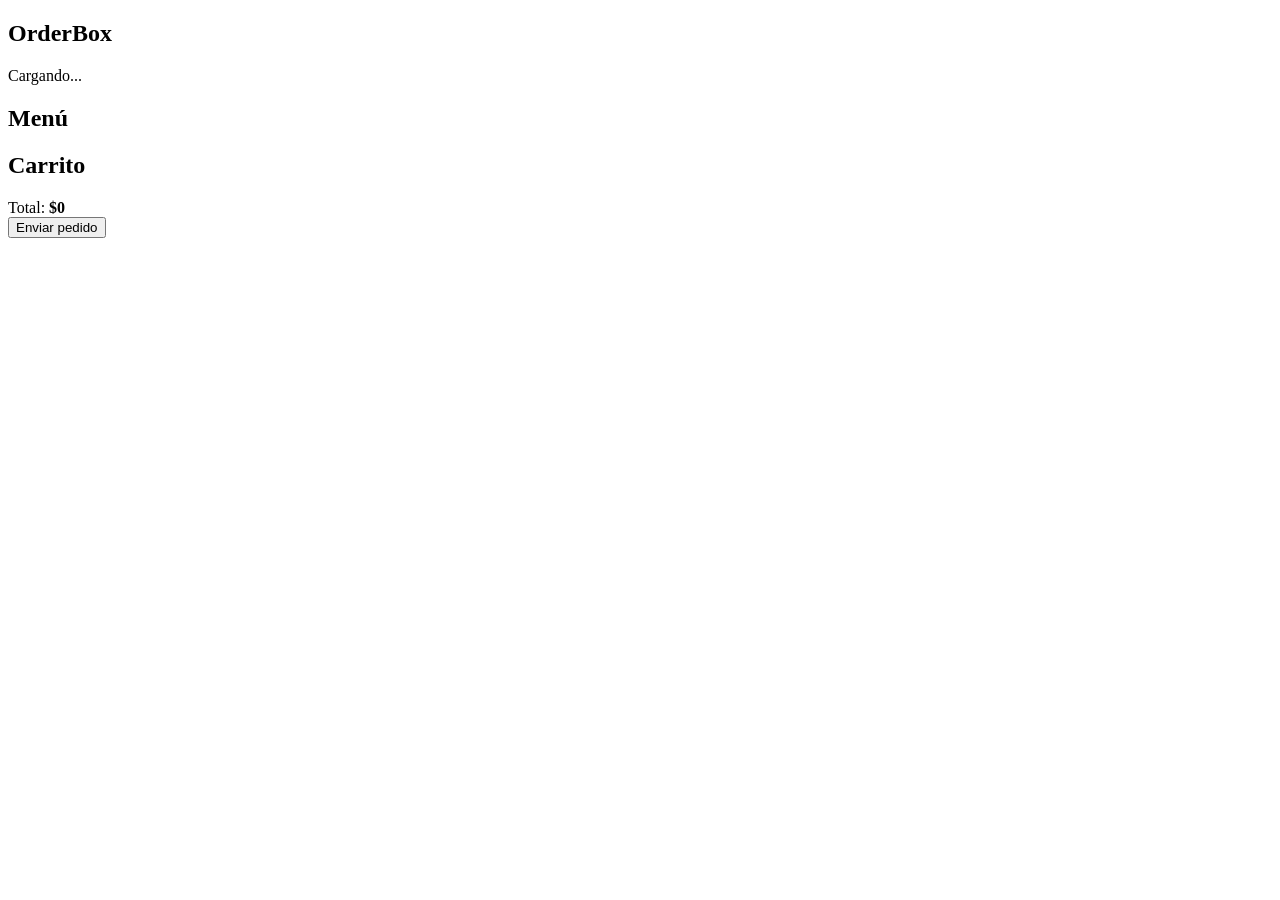
==== data/index.html @ b390b574 "Add OrderBox Sprint 1 MVP implementation Complete implementation of OrderBox MVP for ESP32-S3 with A" ====
<!DOCTYPE html>
<html lang="es">
<head>
  <meta charset="UTF-8" />
  <meta name="viewport" content="width=device-width, initial-scale=1.0" />
  <title>OrderBox - Cliente</title>
  <link rel="stylesheet" href="/style.css" />
</head>
<body>
  <main class="container">
    <section class="card header">
      <h1>OrderBox</h1>
      <p id="sourceLabel">Cargando...</p>
    </section>

    <section class="card">
      <h2>Menú</h2>
      <div id="menu" class="menu"></div>
    </section>

    <section class="card">
      <h2>Carrito</h2>
      <div id="cart"></div>
      <div class="total">
        Total: <strong id="total">$0</strong>
      </div>
      <button id="sendOrderBtn">Enviar pedido</button>
      <p id="message"></p>
    </section>
  </main>

  <script src="/customer.js"></script>
</body>
</html>
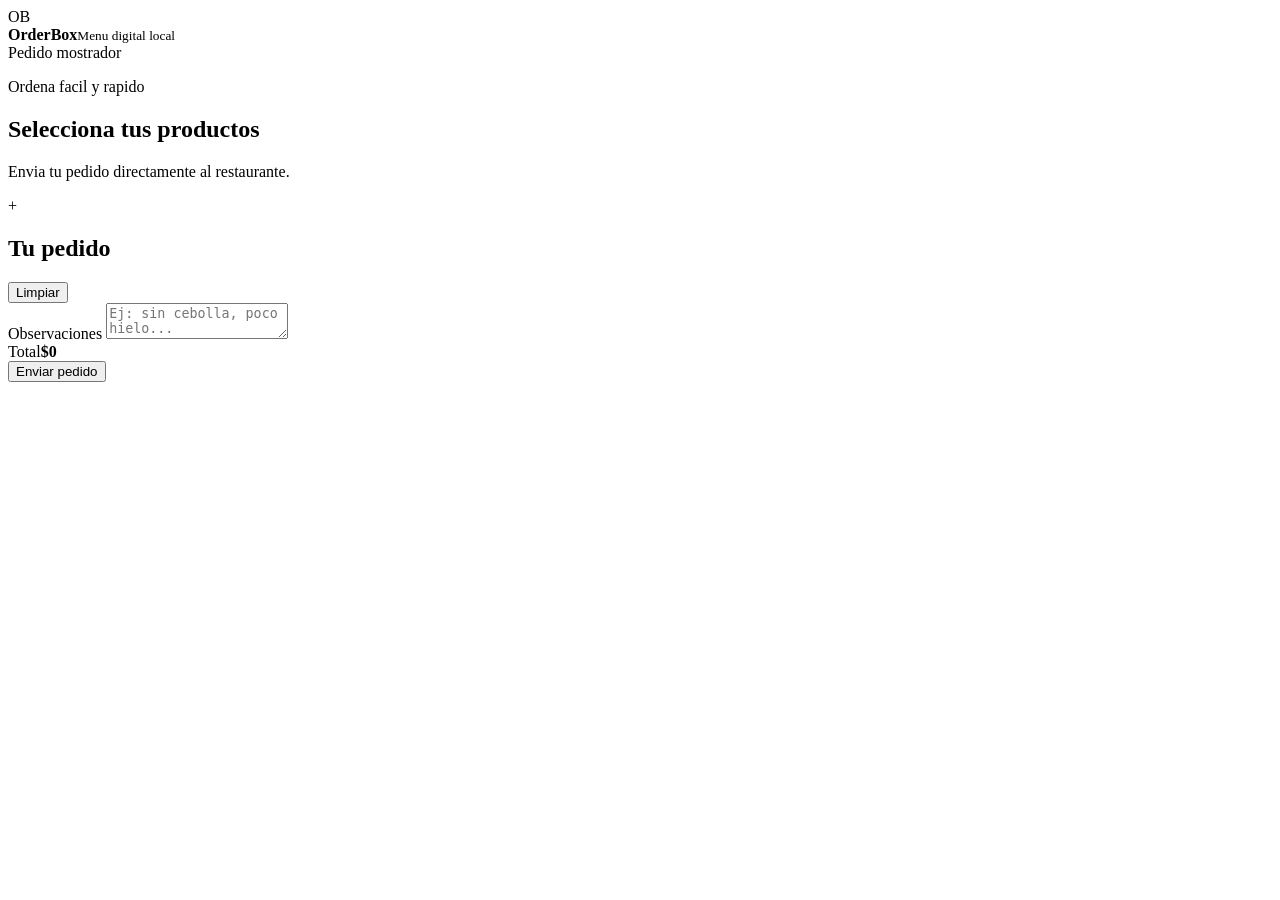
==== commit ccb5b528: "Refactor to PlatformIO + modular firmware and UI Large refactor preparing Sprint 2: migrate to Platf" ====
--- a/data/index.html
+++ b/data/index.html
@@ -1,34 +1,37 @@
-<!DOCTYPE html>
+<!doctype html>
 <html lang="es">
 <head>
-  <meta charset="UTF-8" />
-  <meta name="viewport" content="width=device-width, initial-scale=1.0" />
-  <title>OrderBox - Cliente</title>
-  <link rel="stylesheet" href="/style.css" />
+  <meta charset="utf-8">
+  <meta name="viewport" content="width=device-width, initial-scale=1">
+  <title>OrderBox - Menu Digital</title>
+  <link rel="stylesheet" href="/style.css">
 </head>
-<body>
-  <main class="container">
-    <section class="card header">
-      <h1>OrderBox</h1>
-      <p id="sourceLabel">Cargando...</p>
+<body class="customer-page">
+  <header class="topbar glass">
+    <div class="brand"><span class="logo">OB</span><div><b id="title">OrderBox</b><small>Menu digital local</small></div></div>
+    <div class="top-actions"><span id="tableBadge" class="pill">Pedido mostrador</span></div>
+  </header>
+
+  <main class="shop-layout">
+    <section>
+      <div class="hero gradient-card">
+        <div><p class="eyebrow">Ordena facil y rapido</p><h1>Selecciona tus productos</h1><p>Envia tu pedido directamente al restaurante.</p></div>
+        <div class="hero-icon">+</div>
+      </div>
+      <nav id="categories" class="category-bar"></nav>
+      <div id="menu" class="product-grid"></div>
     </section>
 
-    <section class="card">
-      <h2>Menú</h2>
-      <div id="menu" class="menu"></div>
-    </section>
-
-    <section class="card">
-      <h2>Carrito</h2>
+    <aside class="cart-panel glass">
+      <div class="section-title"><h2>Tu pedido</h2><button class="link-btn danger" onclick="clearCart()">Limpiar</button></div>
       <div id="cart"></div>
-      <div class="total">
-        Total: <strong id="total">$0</strong>
-      </div>
-      <button id="sendOrderBtn">Enviar pedido</button>
-      <p id="message"></p>
-    </section>
+      <label class="field-label">Observaciones</label>
+      <textarea id="notes" placeholder="Ej: sin cebolla, poco hielo..."></textarea>
+      <div class="total-line"><span>Total</span><strong id="total">$0</strong></div>
+      <button class="primary wide" onclick="sendOrder()">Enviar pedido</button>
+      <p id="msg" class="msg"></p>
+    </aside>
   </main>
-
-  <script src="/customer.js"></script>
+  <script src="/app.js"></script>
 </body>
 </html>
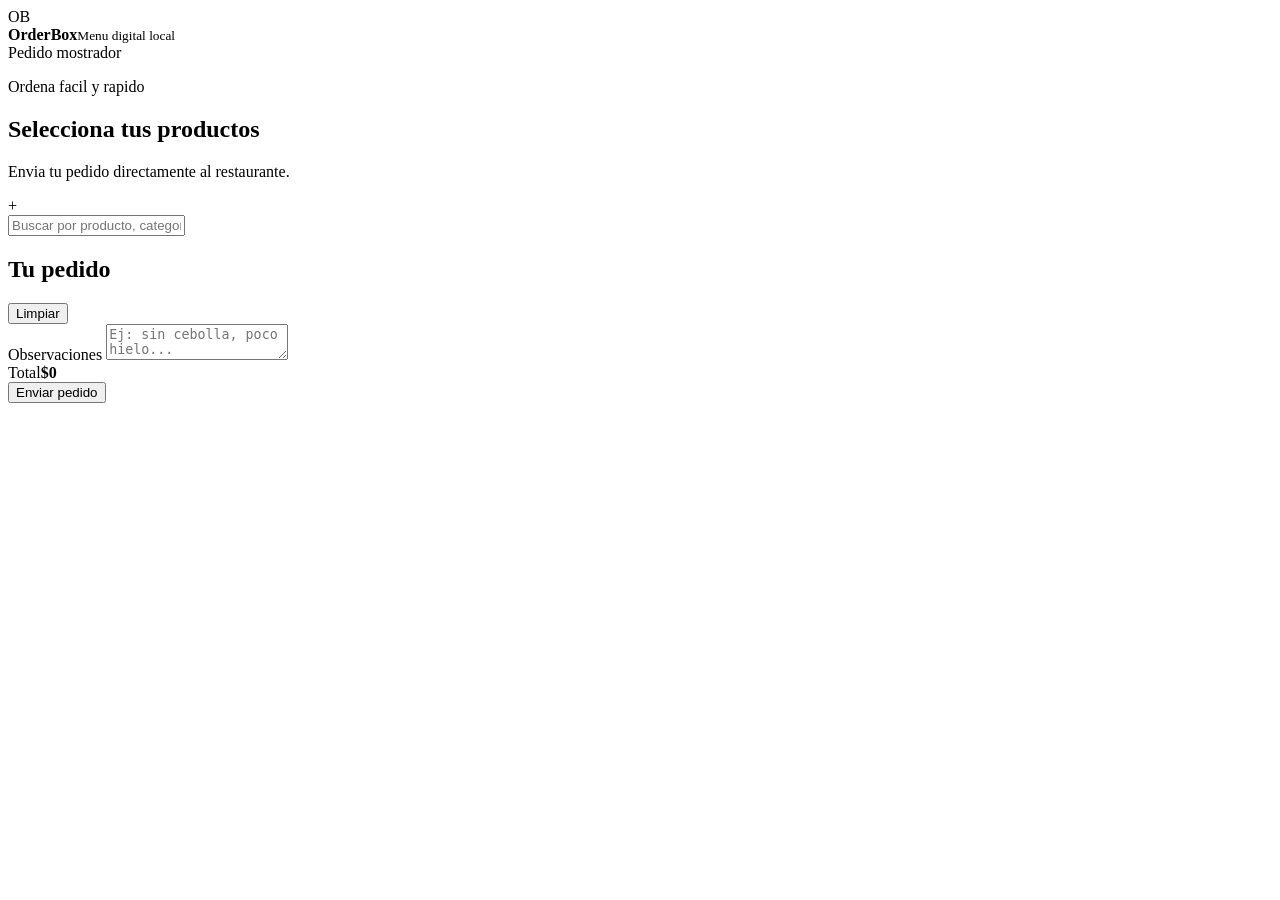
==== commit ecece9d3: "Sprint 4: Business config, UI pages & exports Add Sprint 4 features: business configuration, new adm" ====
--- a/data/index.html
+++ b/data/index.html
@@ -18,13 +18,14 @@
         <div><p class="eyebrow">Ordena facil y rapido</p><h1>Selecciona tus productos</h1><p>Envia tu pedido directamente al restaurante.</p></div>
         <div class="hero-icon">+</div>
       </div>
+      <input id="searchBox" class="search-input" oninput="renderMenu()" placeholder="Buscar por producto, categoria o descripcion">
       <nav id="categories" class="category-bar"></nav>
       <div id="menu" class="product-grid"></div>
     </section>
 
     <aside class="cart-panel glass">
       <div class="section-title"><h2>Tu pedido</h2><button class="link-btn danger" onclick="clearCart()">Limpiar</button></div>
-      <div id="cart"></div>
+      <div id="cartBox"></div>
       <label class="field-label">Observaciones</label>
       <textarea id="notes" placeholder="Ej: sin cebolla, poco hielo..."></textarea>
       <div class="total-line"><span>Total</span><strong id="total">$0</strong></div>
